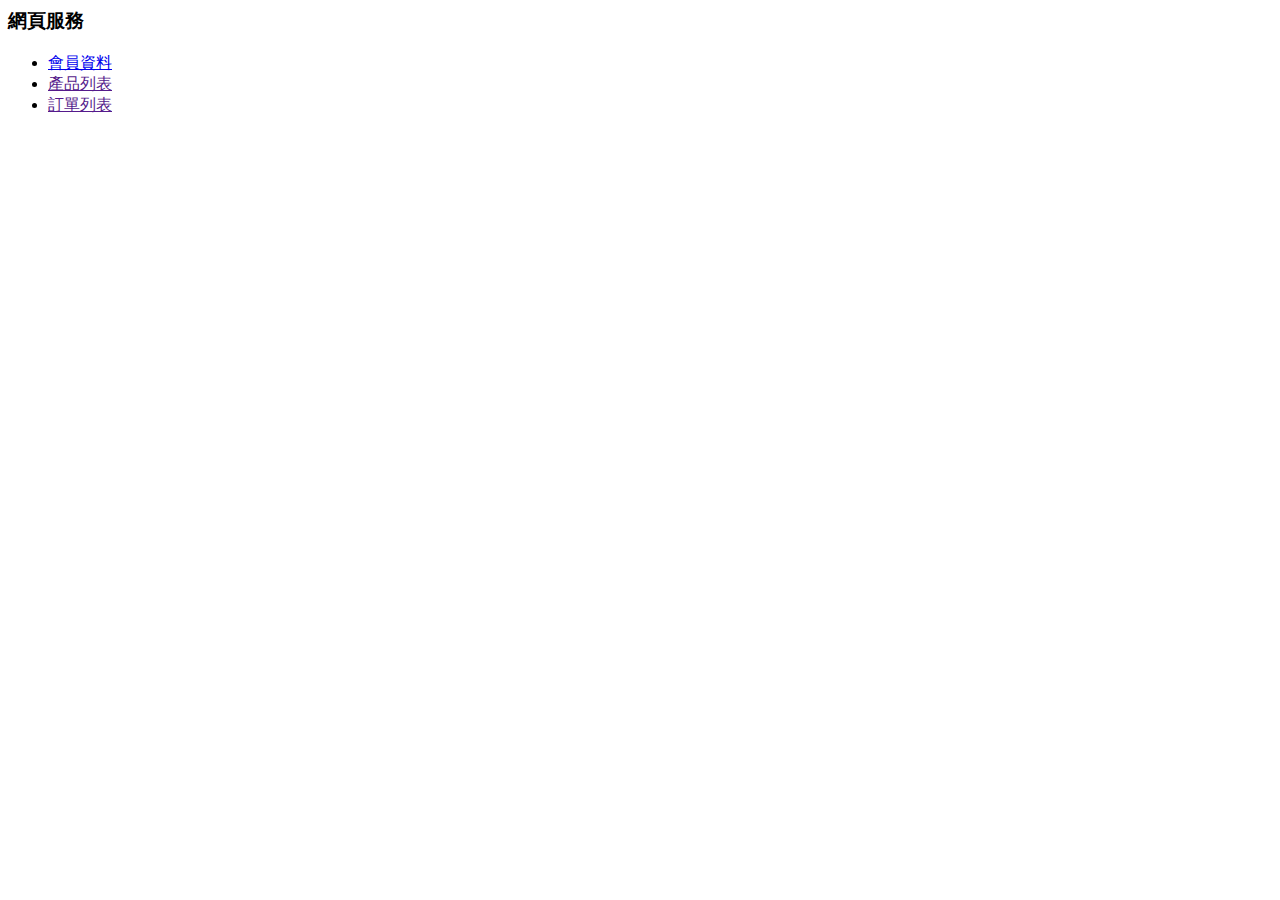
==== WebContent/index.html @ 2f75b481 "DrinkShop_Web 初版 會員資料串接資料庫ok" ====
<html>
<head>
<meta http-equiv="content-type" content="text/html; charset=UTF-8">
<title>drinkshop</title>
</head>
<body>
	<h3>網頁服務</h3>
	<ul>
		<li><a href="MemberServlet">會員資料</a>
		<li><a href="">產品列表</a>
		<li><a href="">訂單列表</a>
	</ul>
</body>
</html>
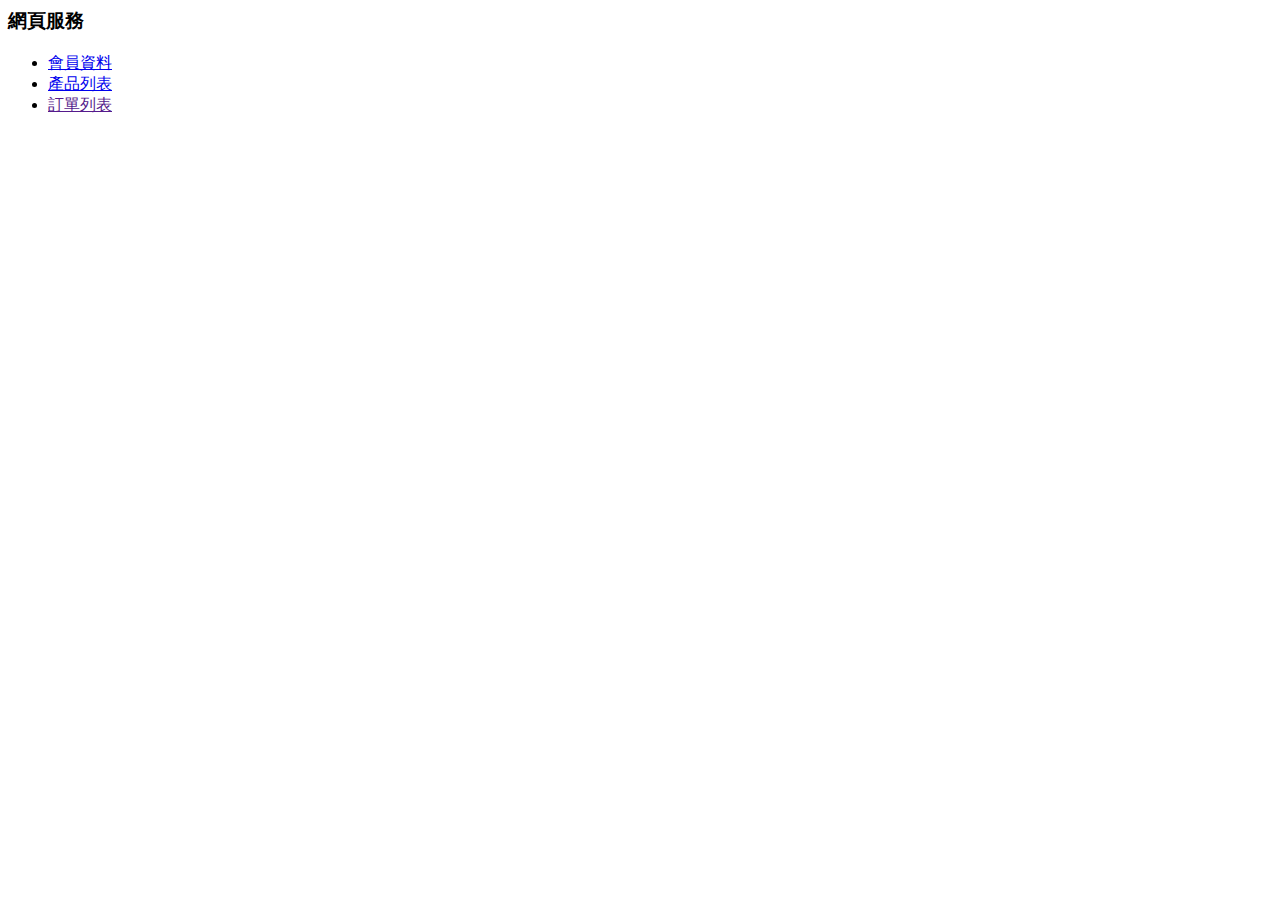
==== commit 74fe536c: "組長 產品servlet 相關功能上傳" ====
--- a/WebContent/index.html
+++ b/WebContent/index.html
@@ -7,7 +7,7 @@
 	<h3>網頁服務</h3>
 	<ul>
 		<li><a href="MemberServlet">會員資料</a>
-		<li><a href="">產品列表</a>
+		<li><a href="ProductServlet">產品列表</a>
 		<li><a href="">訂單列表</a>
 	</ul>
 </body>
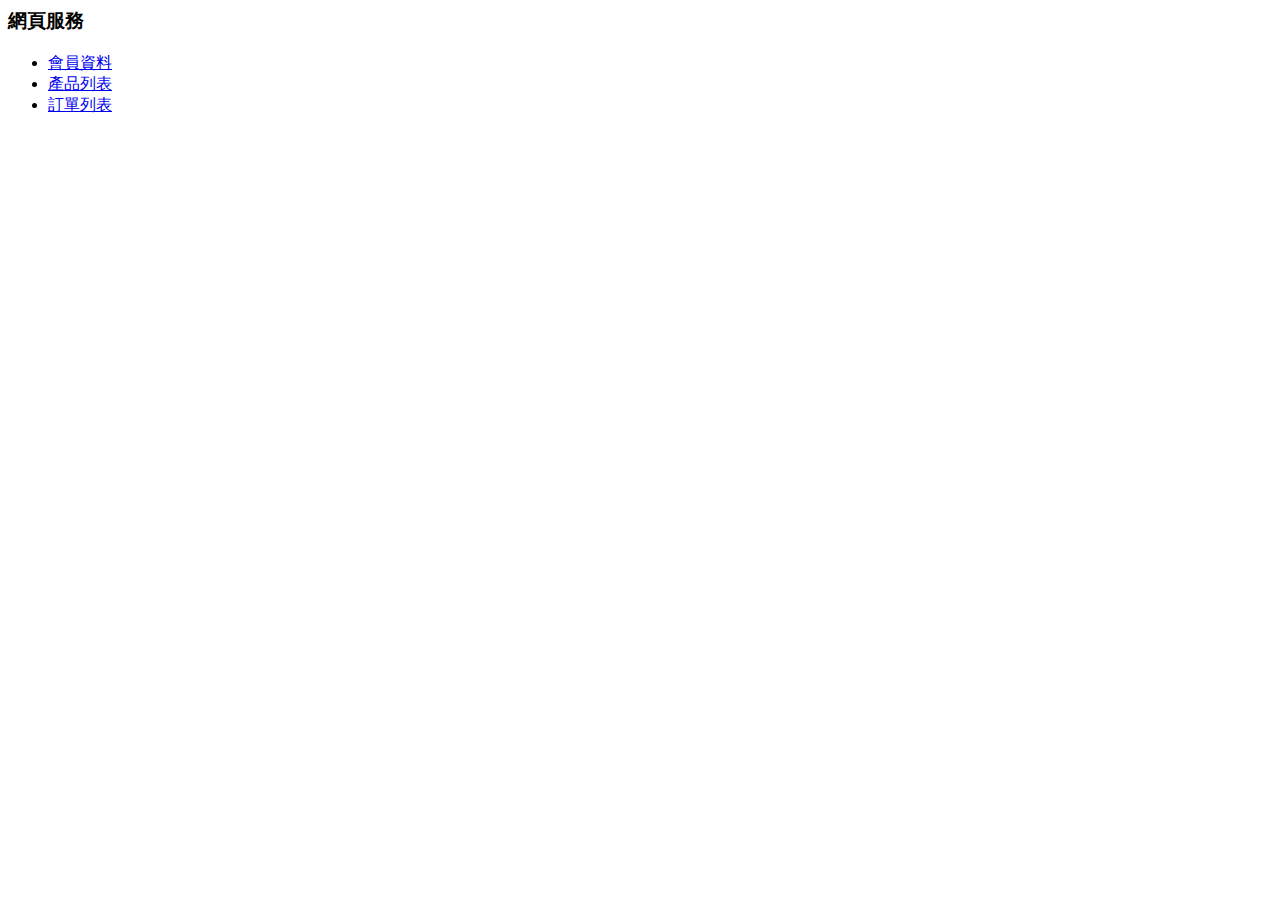
==== commit fa0871bc: "新增會員id=1撈取歷史訂單記錄" ====
--- a/WebContent/index.html
+++ b/WebContent/index.html
@@ -8,7 +8,7 @@
 	<ul>
 		<li><a href="MemberServlet">會員資料</a>
 		<li><a href="ProductServlet">產品列表</a>
-		<li><a href="">訂單列表</a>
+		<li><a href="OrdersServlet">訂單列表</a>
 	</ul>
 </body>
 </html>
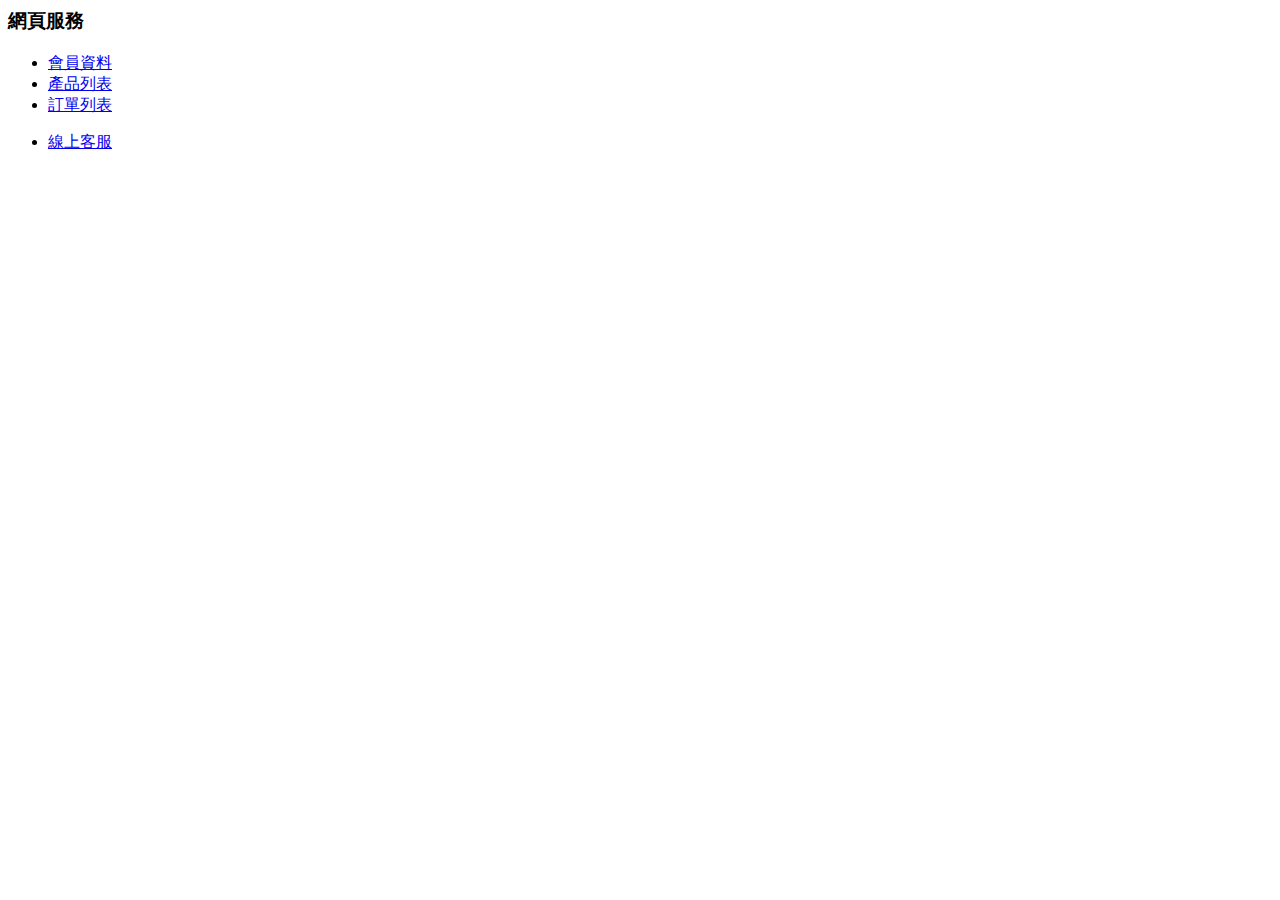
==== commit 789f2763: "web 版 初版完成" ====
--- a/WebContent/index.html
+++ b/WebContent/index.html
@@ -10,5 +10,8 @@
 		<li><a href="ProductServlet">產品列表</a>
 		<li><a href="OrdersServlet">訂單列表</a>
 	</ul>
+	<ul>
+		<li><a href="orderOnline.html">線上客服</a>
+	</ul>
 </body>
 </html>
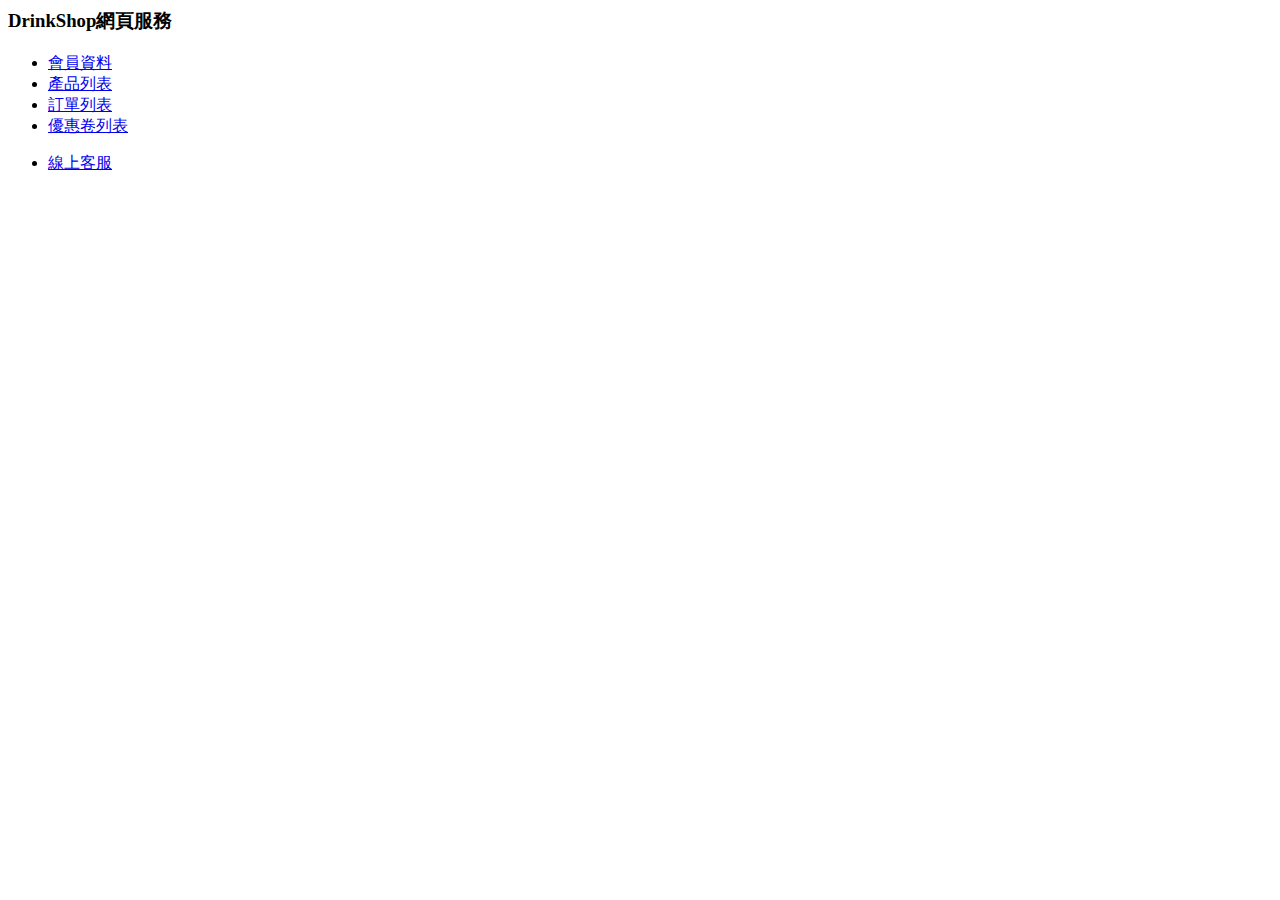
==== commit 7133ba88: "新增優惠卷 CouponServlet 及 對應方法" ====
--- a/WebContent/index.html
+++ b/WebContent/index.html
@@ -4,11 +4,13 @@
 <title>drinkshop</title>
 </head>
 <body>
-	<h3>網頁服務</h3>
+	<h3>DrinkShop網頁服務</h3>
 	<ul>
 		<li><a href="MemberServlet">會員資料</a>
 		<li><a href="ProductServlet">產品列表</a>
 		<li><a href="OrdersServlet">訂單列表</a>
+		<li><a href="CouponServlet?status=1">優惠卷列表</a>
+		
 	</ul>
 	<ul>
 		<li><a href="orderOnline.html">線上客服</a>
